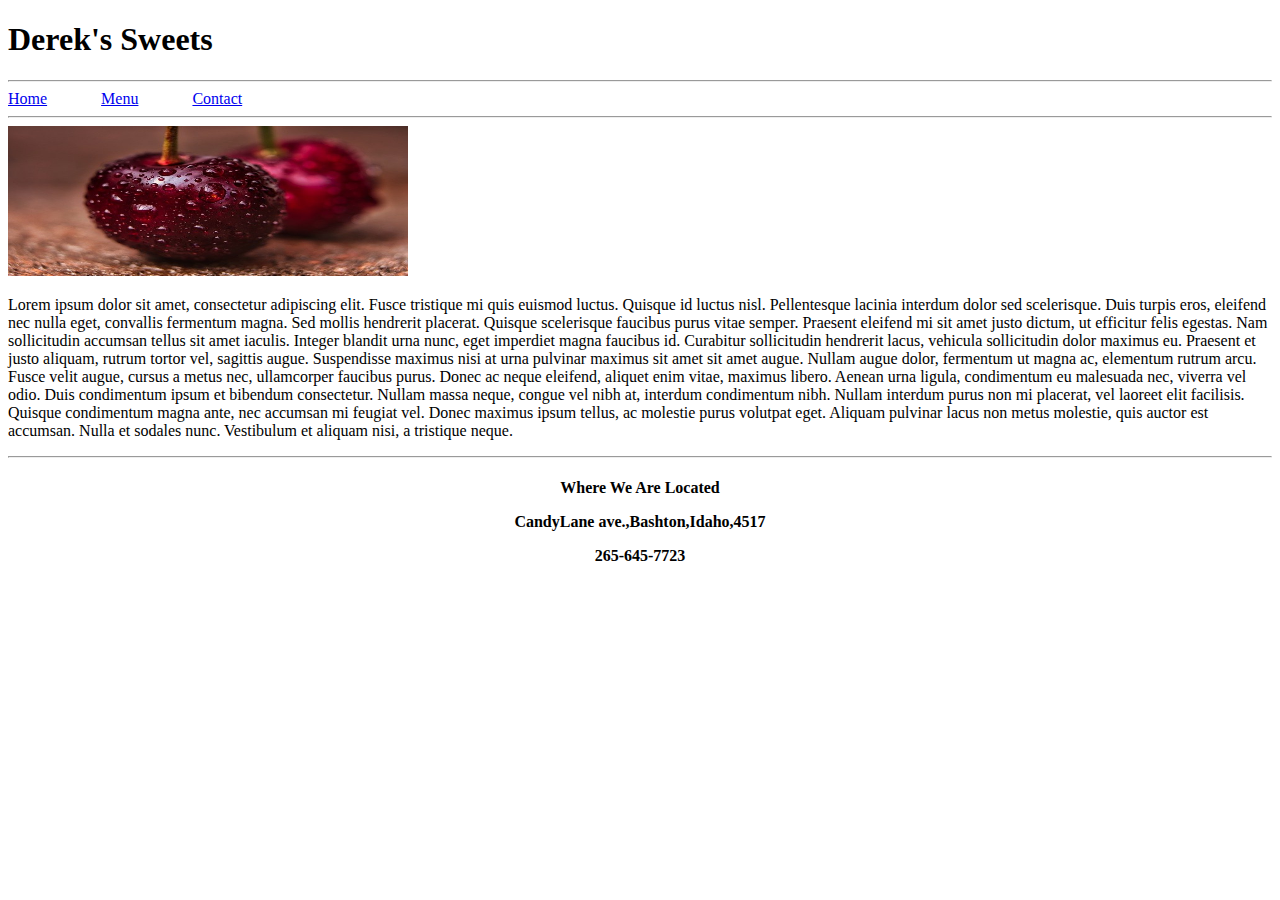
==== Restraunt/Index.html @ 9c1449e3 "first restraunt" ====
<!DOCTYPE html>
<!--
    Name: Derek Adler
    Date Created: 4/1/2021 
    Most recent revision: 4/1/2021
-->
<html lang="en">

<head>
    <title>Page Title</title>
</head>

<body>
    <header>
        <h1>Derek's Sweets</h1>
    </header>

    <nav>
        <hr />
        <p style="display: inline; padding-right: 50px;"><a href="index.html">Home</a></p>
        <p style="display: inline; padding-right: 50px;"> <a href="menu.html">Menu</a> </p>
        <p style="display: inline"><a href="contact.html">Contact</a></p>
        <hr />
    </nav>

    <a href="image/cherries.jpg"><img src="images/cherries.jpg" alt="Cherries"
            style="width: 400px; height: 150px; text-align: center;" /></a>
    <p> Lorem ipsum dolor sit amet, consectetur adipiscing elit. Fusce tristique mi quis euismod luctus. Quisque id
        luctus nisl.
        Pellentesque lacinia interdum dolor sed scelerisque. Duis turpis eros, eleifend nec nulla eget, convallis
        fermentum magna. Sed mollis hendrerit placerat. Quisque scelerisque faucibus purus vitae semper.
        Praesent eleifend mi sit amet justo dictum, ut efficitur felis egestas.
        Nam sollicitudin accumsan tellus sit amet iaculis. Integer blandit urna nunc, eget imperdiet magna faucibus id.
        Curabitur sollicitudin hendrerit lacus, vehicula sollicitudin dolor maximus eu. Praesent et justo aliquam,
        rutrum tortor vel, sagittis augue.
        Suspendisse maximus nisi at urna pulvinar maximus sit amet sit amet augue. Nullam augue dolor, fermentum ut
        magna ac, elementum rutrum arcu. Fusce velit augue, cursus a metus nec, ullamcorper faucibus purus.
        Donec ac neque eleifend, aliquet enim vitae, maximus libero. Aenean urna ligula, condimentum eu malesuada nec,
        viverra vel odio. Duis condimentum ipsum et bibendum consectetur. Nullam massa neque, congue vel nibh at,
        interdum condimentum nibh. Nullam interdum purus non mi placerat, vel laoreet elit facilisis. Quisque
        condimentum magna ante, nec accumsan mi feugiat vel.
        Donec maximus ipsum tellus, ac molestie purus volutpat eget. Aliquam pulvinar lacus non metus molestie, quis
        auctor est accumsan. Nulla et sodales nunc. Vestibulum et aliquam nisi, a tristique neque.
    </p>

    <hr />

    <footer>
        <h4>
            <p style="text-align: center">Where We Are Located</p>
            <p style="text-align: center">CandyLane ave.,Bashton,Idaho,4517</p>
            <p style="text-align: center">265-645-7723</p> 

        </h4>

    </footer>
</body>

</html
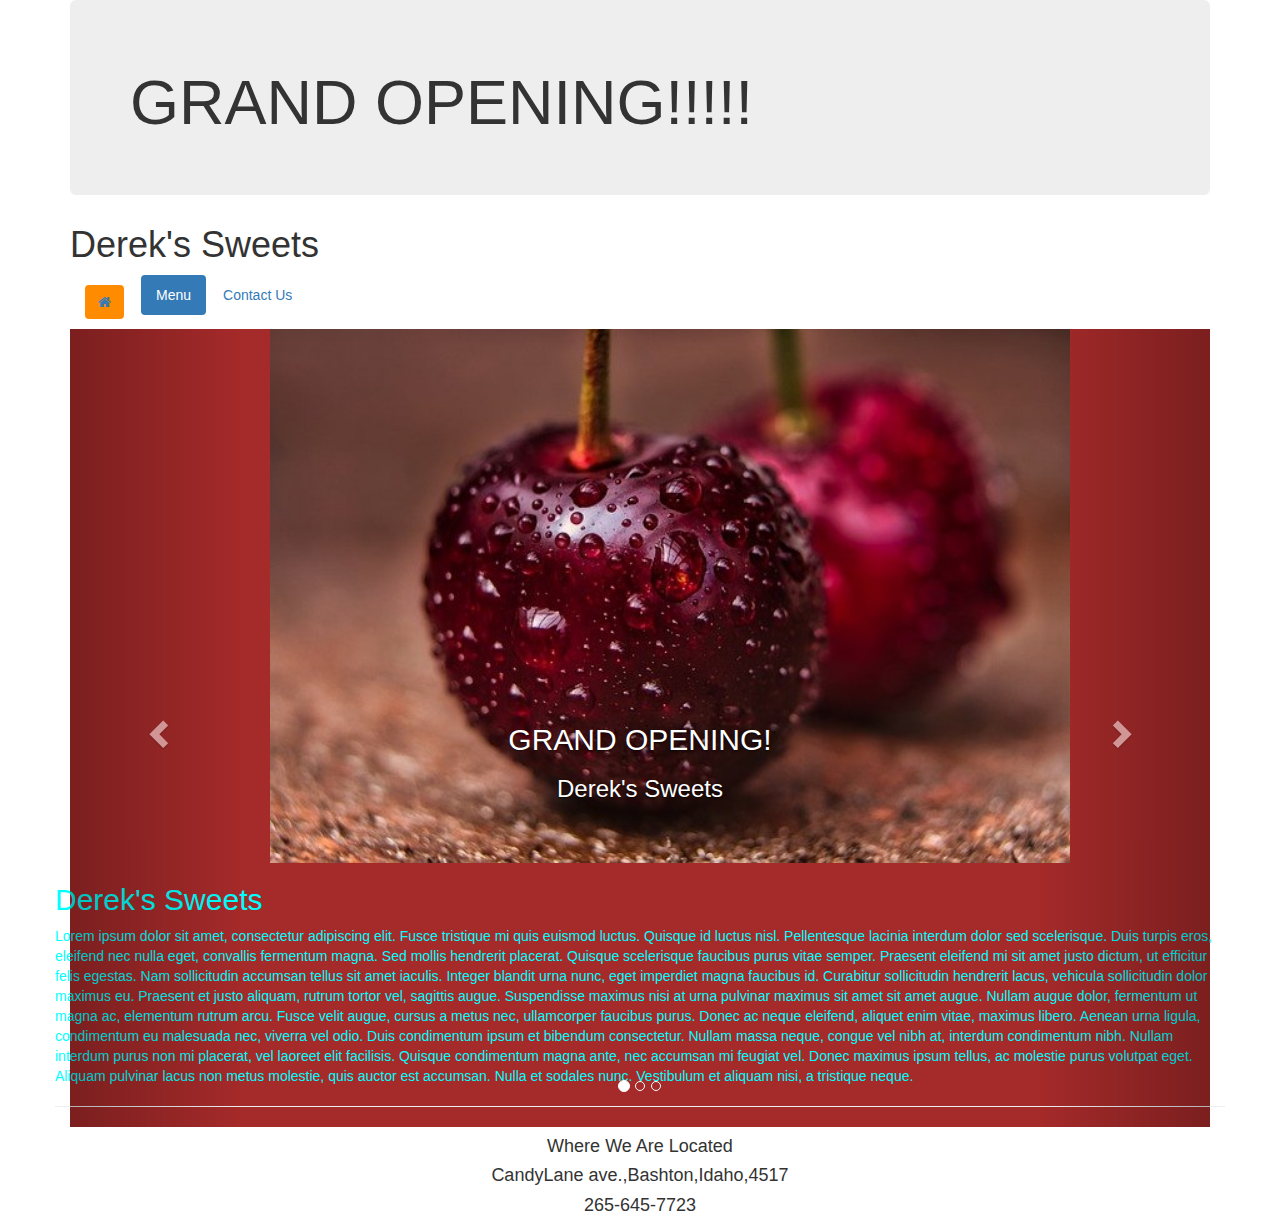
==== commit 24a53457: "Add files via upload" ====
--- a/Restraunt/Index.html
+++ b/Restraunt/Index.html
@@ -1,59 +1,133 @@
-<!DOCTYPE html>
-<!--
-    Name: Derek Adler
-    Date Created: 4/1/2021 
-    Most recent revision: 4/1/2021
--->
-<html lang="en">
-
-<head>
-    <title>Page Title</title>
-</head>
-
-<body>
-    <header>
-        <h1>Derek's Sweets</h1>
-    </header>
-
-    <nav>
-        <hr />
-        <p style="display: inline; padding-right: 50px;"><a href="index.html">Home</a></p>
-        <p style="display: inline; padding-right: 50px;"> <a href="menu.html">Menu</a> </p>
-        <p style="display: inline"><a href="contact.html">Contact</a></p>
-        <hr />
-    </nav>
-
-    <a href="image/cherries.jpg"><img src="images/cherries.jpg" alt="Cherries"
-            style="width: 400px; height: 150px; text-align: center;" /></a>
-    <p> Lorem ipsum dolor sit amet, consectetur adipiscing elit. Fusce tristique mi quis euismod luctus. Quisque id
-        luctus nisl.
-        Pellentesque lacinia interdum dolor sed scelerisque. Duis turpis eros, eleifend nec nulla eget, convallis
-        fermentum magna. Sed mollis hendrerit placerat. Quisque scelerisque faucibus purus vitae semper.
-        Praesent eleifend mi sit amet justo dictum, ut efficitur felis egestas.
-        Nam sollicitudin accumsan tellus sit amet iaculis. Integer blandit urna nunc, eget imperdiet magna faucibus id.
-        Curabitur sollicitudin hendrerit lacus, vehicula sollicitudin dolor maximus eu. Praesent et justo aliquam,
-        rutrum tortor vel, sagittis augue.
-        Suspendisse maximus nisi at urna pulvinar maximus sit amet sit amet augue. Nullam augue dolor, fermentum ut
-        magna ac, elementum rutrum arcu. Fusce velit augue, cursus a metus nec, ullamcorper faucibus purus.
-        Donec ac neque eleifend, aliquet enim vitae, maximus libero. Aenean urna ligula, condimentum eu malesuada nec,
-        viverra vel odio. Duis condimentum ipsum et bibendum consectetur. Nullam massa neque, congue vel nibh at,
-        interdum condimentum nibh. Nullam interdum purus non mi placerat, vel laoreet elit facilisis. Quisque
-        condimentum magna ante, nec accumsan mi feugiat vel.
-        Donec maximus ipsum tellus, ac molestie purus volutpat eget. Aliquam pulvinar lacus non metus molestie, quis
-        auctor est accumsan. Nulla et sodales nunc. Vestibulum et aliquam nisi, a tristique neque.
-    </p>
-
-    <hr />
-
-    <footer>
-        <h4>
-            <p style="text-align: center">Where We Are Located</p>
-            <p style="text-align: center">CandyLane ave.,Bashton,Idaho,4517</p>
-            <p style="text-align: center">265-645-7723</p> 
-
-        </h4>
-
-    </footer>
-</body>
-
+<!DOCTYPE html>
+<!--
+    Name: Derek Adler
+    Date Created: 4/1/2021 
+    Most recent revision: 4/1/2021
+-->
+<html lang="en">
+
+<head>
+
+    <link rel="stylesheet" href="https://cdnjs.cloudflare.com/ajax/libs/font-awesome/4.7.0/css/font-awesome.min.css">
+    
+    <meta name="viewport" content="width=device-width, initial-scale=1">
+    <title>Page Title</title>
+    <link rel="stylesheet" href="https://maxcdn.bootstrapcdn.com/bootstrap/3.4.1/css/bootstrap.min.css">
+  <script src="https://ajax.googleapis.com/ajax/libs/jquery/3.5.1/jquery.min.js"></script>
+  <script src="https://maxcdn.bootstrapcdn.com/bootstrap/3.4.1/js/bootstrap.min.js"></script>
+    <link href="styles/restaurantStyles.css" rel="stylesheet" type="text/css"/>
+
+    <div class="container">
+        <div class="jumbotron">
+          <h1>GRAND OPENING!!!!!</h1>
+
+        </div>
+    
+    <style>
+        section {
+            background-color:brown
+        }
+    </style>
+</head>
+
+<body>
+    <header>
+        <h1>Derek's Sweets</h1>
+    </header>
+    <nav>
+        <ul class="nav nav-pills">
+
+
+            <li><a href="Index.html"> <button class="btn" style="background-color: darkorange;" ><i class="fa fa-home"></i></button></li></a></li>
+            <li class="active"><a href="menu.html">Menu</a></li>
+            <li><a href="contact.html">Contact Us</a></li>
+
+ </nav>
+   
+    <section style="color:aqua">
+
+
+        <div id="myCarousel" class="carousel slide" data-ride="carousel">
+            <!-- Indicators -->
+            <ol class="carousel-indicators">
+              <li data-target="#myCarousel" data-slide-to="0" class="active"></li>
+              <li data-target="#myCarousel" data-slide-to="1"></li>
+              <li data-target="#myCarousel" data-slide-to="2"></li>
+            </ol>
+    
+            <!-- Wrapper for slides -->
+            <div class="carousel-inner">
+              <div class="item active">
+                <img src="images/cherries.jpg" alt="Cherries" style="text-align:center; padding-left: 200px;" width="1000px" > 
+                <div class="carousel-caption">
+                  <h2>GRAND OPENING!</h2> 
+                  <p><H3>Derek's Sweets</H3></p>
+                </div>
+              </div>
+    
+              <div class="item">
+                <img src="images/hot.webp" alt="Hot Chocolate" style="text-align:center; padding-left: 200px;" width="1000px">
+                <div class="carousel-caption">
+                  <p style= "background-color:black";></p> <h3>DRINK OF THE WEEK!</h3>
+                  <p><h3>Free </h3></p>
+                </div>
+              </div>
+    
+              <div class="item">
+                <img src="images/root.jpg" alt="Rootbeer Float" style="text-align:center; padding-left: 200px;" width="1000px">
+                <div class="carousel-caption">
+                  <h3>A Delicious After Meal Bverage</h3>
+                  <p>Pick any Ice Cream to Top it Off</p>
+                </div>
+              </div>
+            </div>
+    
+            <!-- Left and right controls -->
+            <a class="left carousel-control" href="#myCarousel" data-slide="prev">
+              <span class="glyphicon glyphicon-chevron-left"></span>
+              <span class="sr-only">Previous</span>
+            </a>
+            <a class="right carousel-control" href="#myCarousel" data-slide="next">
+              <span class="glyphicon glyphicon-chevron-right"></span>
+              <span class="sr-only">Next</span>
+              </a>
+
+        <div class="row">
+            <article id="Derek">
+                <h2><p>Derek's Sweets</p></h2>
+        
+
+    <p> Lorem ipsum dolor sit amet, consectetur adipiscing elit. Fusce tristique mi quis euismod luctus. Quisque id
+        luctus nisl.
+        Pellentesque lacinia interdum dolor sed scelerisque. Duis turpis eros, eleifend nec nulla eget, convallis
+        fermentum magna. Sed mollis hendrerit placerat. Quisque scelerisque faucibus purus vitae semper.
+        Praesent eleifend mi sit amet justo dictum, ut efficitur felis egestas.
+        Nam sollicitudin accumsan tellus sit amet iaculis. Integer blandit urna nunc, eget imperdiet magna faucibus id.
+        Curabitur sollicitudin hendrerit lacus, vehicula sollicitudin dolor maximus eu. Praesent et justo aliquam,
+        rutrum tortor vel, sagittis augue.
+        Suspendisse maximus nisi at urna pulvinar maximus sit amet sit amet augue. Nullam augue dolor, fermentum ut
+        magna ac, elementum rutrum arcu. Fusce velit augue, cursus a metus nec, ullamcorper faucibus purus.
+        Donec ac neque eleifend, aliquet enim vitae, maximus libero. Aenean urna ligula, condimentum eu malesuada nec,
+        viverra vel odio. Duis condimentum ipsum et bibendum consectetur. Nullam massa neque, congue vel nibh at,
+        interdum condimentum nibh. Nullam interdum purus non mi placerat, vel laoreet elit facilisis. Quisque
+        condimentum magna ante, nec accumsan mi feugiat vel.
+        Donec maximus ipsum tellus, ac molestie purus volutpat eget. Aliquam pulvinar lacus non metus molestie, quis
+        auctor est accumsan. Nulla et sodales nunc. Vestibulum et aliquam nisi, a tristique neque.
+    </p>
+
+    <hr />
+    </section>
+
+
+    <footer>
+        <h4>
+            <p style="text-align: center">Where We Are Located</p>
+            <p style="text-align: center">CandyLane ave.,Bashton,Idaho,4517</p>
+            <p style="text-align: center">265-645-7723</p> 
+
+        </h4>
+
+    </footer>
+</body>
+
 </html